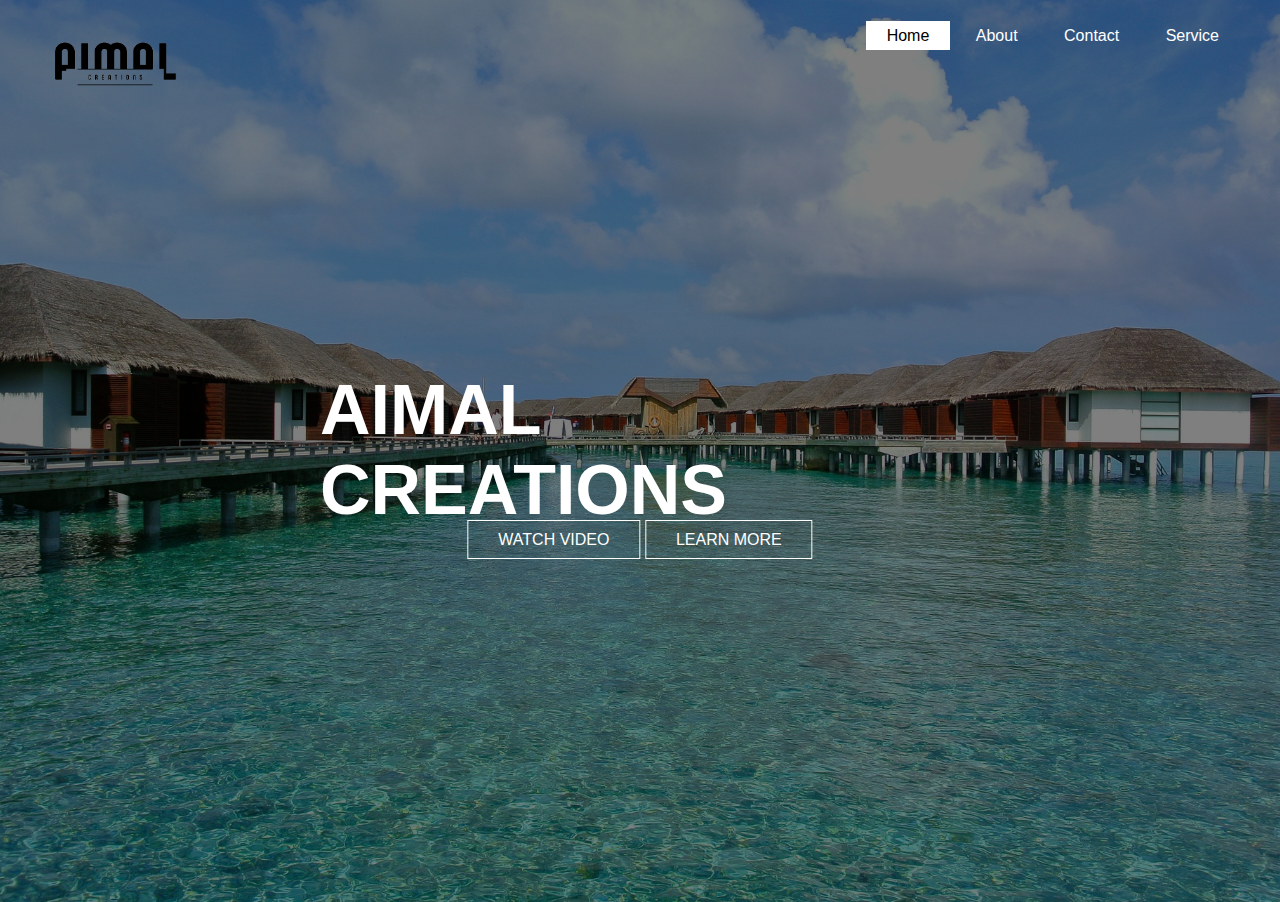
==== index.html @ c4b6f849 "Add files via upload" ====
<!DOCTYPE html>
<html lang="en">
<head>
    <meta charset="UTF-8">
    <meta http-equiv="X-UA-Compatible" content="IE=edge">
    <meta name="viewport" content="width=device-width, initial-scale=1.0">
    <title>Document</title>
    <link rel="stylesheet" href="style.css">
</head>
<body>
    <header>
        <div class="main">
            <div class="logo">
                <img src="images/AIMAL__1_-removebg-preview.png" alt="logo">
            </div>
        <ul>
        <li>
            <a href="#">Home</a>
            <a href="#">About</a>
            <a href="#">Contact</a>
            <a href="#">Service</a>
        </li>
        </ul>
    </div>
    </header>
    <div class="title">
        <h1>
            AIMAL CREATIONS
        </h1>
    </div>
    <div class="other">
        <a href="#" class="btn">WATCH VIDEO</a>
        <a href="#" class="btn">LEARN MORE</a>
    </div>
    
</body>
</html>
---- style.css ----
*{
    margin: 0%;
    padding: 0%;
    font-family: Verdana, Geneva, Tahoma, sans-serif;
}
body{
    background-image:linear-gradient(rgba(0,0,0,0.5),rgba(0,0,0,0.5)), url("images/back.jpg");
    height: 100vh;
    background-size: cover;
    background-position: center;
    
    
}
header{
}
ul{
    float: right;
    list-style-type: none;
    
}
ul li{
    display: inline-block;
}
ul li a{
    text-decoration: none;
    color: white;
    padding: 5px 20px;
    border: 1px solid transparent;
    transition: 0.6s ease;
}
ul li a:hover{
    background-color: #fff;
    color: black;
}
.main ul li{
    margin-top: 25px;
}
.logo img{
    float: left;
    width: 150px;
    height: auto;
}
.logo {
    margin-bottom: 2px;
}
ul li a:first-of-type{
    background-color: #fff;
    color: black;
}
.main{
    max-width: 1200px;
    margin: auto;
}
.title{
    position: absolute;
    top: 50%;
    left: 50%;
    transform: translate(-50%,-50%);
}
.title h1{
    color:#fff;
    font-size: 70px;
}
.other{
    position: absolute;
    top: 60%;
    left: 50%;
    transform: translate(-50%,-50%);
}
.btn{
padding: 10px 30px;
color: #fff;
text-decoration: none;
border: 1px solid white;
}
.btn:hover{
    background-color: #fff;
    color: black;
}
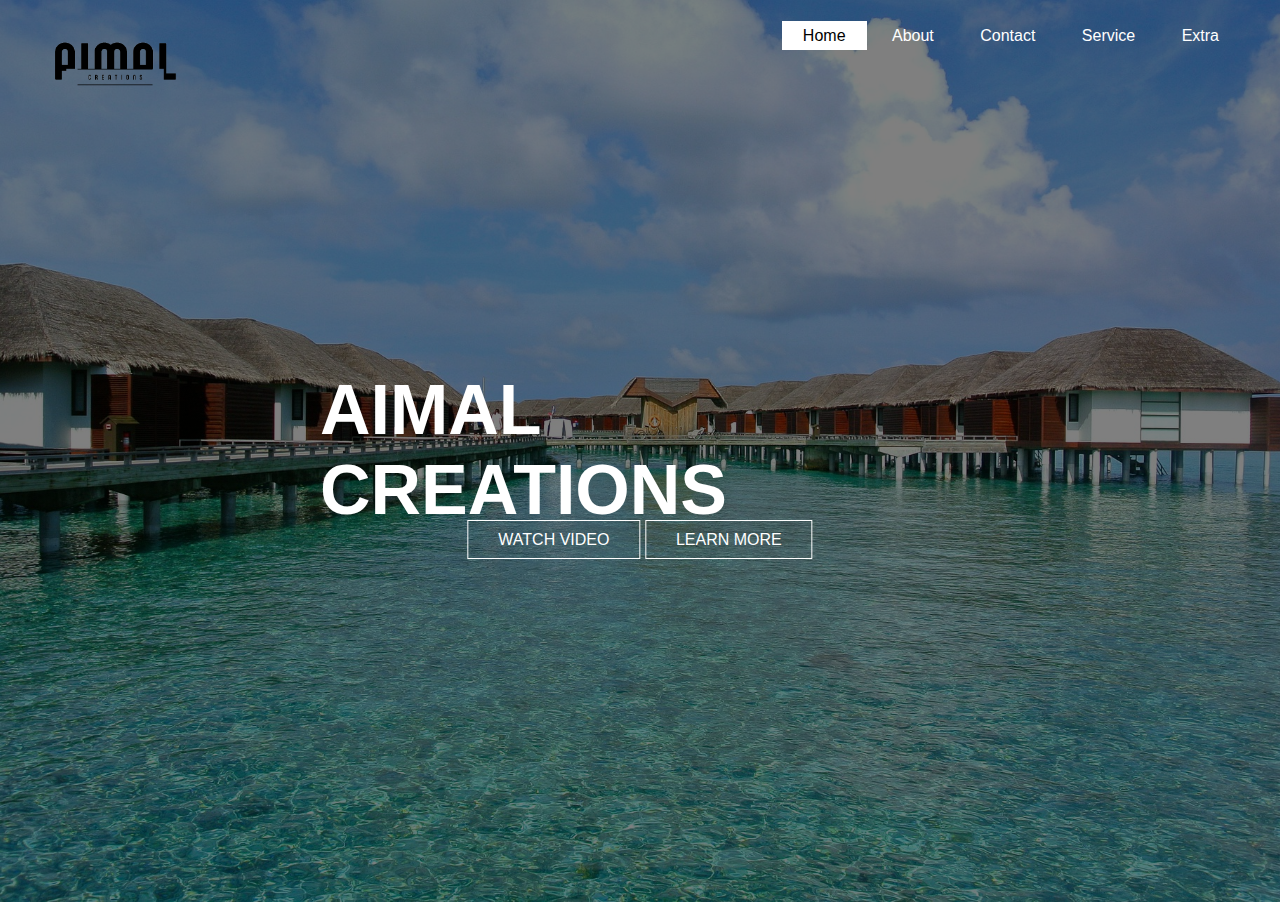
==== commit 568e977c: "changes in main navigation" ====
--- a/index.html
+++ b/index.html
@@ -19,6 +19,7 @@
             <a href="#">About</a>
             <a href="#">Contact</a>
             <a href="#">Service</a>
+            <a href="#">Extra</a>
         </li>
         </ul>
     </div>
@@ -30,7 +31,7 @@
     </div>
     <div class="other">
         <a href="#" class="btn">WATCH VIDEO</a>
-        <a href="#" class="btn">LEARN MORE</a>
+        <a href="https://github.com/AimalShah/simplestaticwebsite.git" class="btn">LEARN MORE</a>
     </div>
     
 </body>
